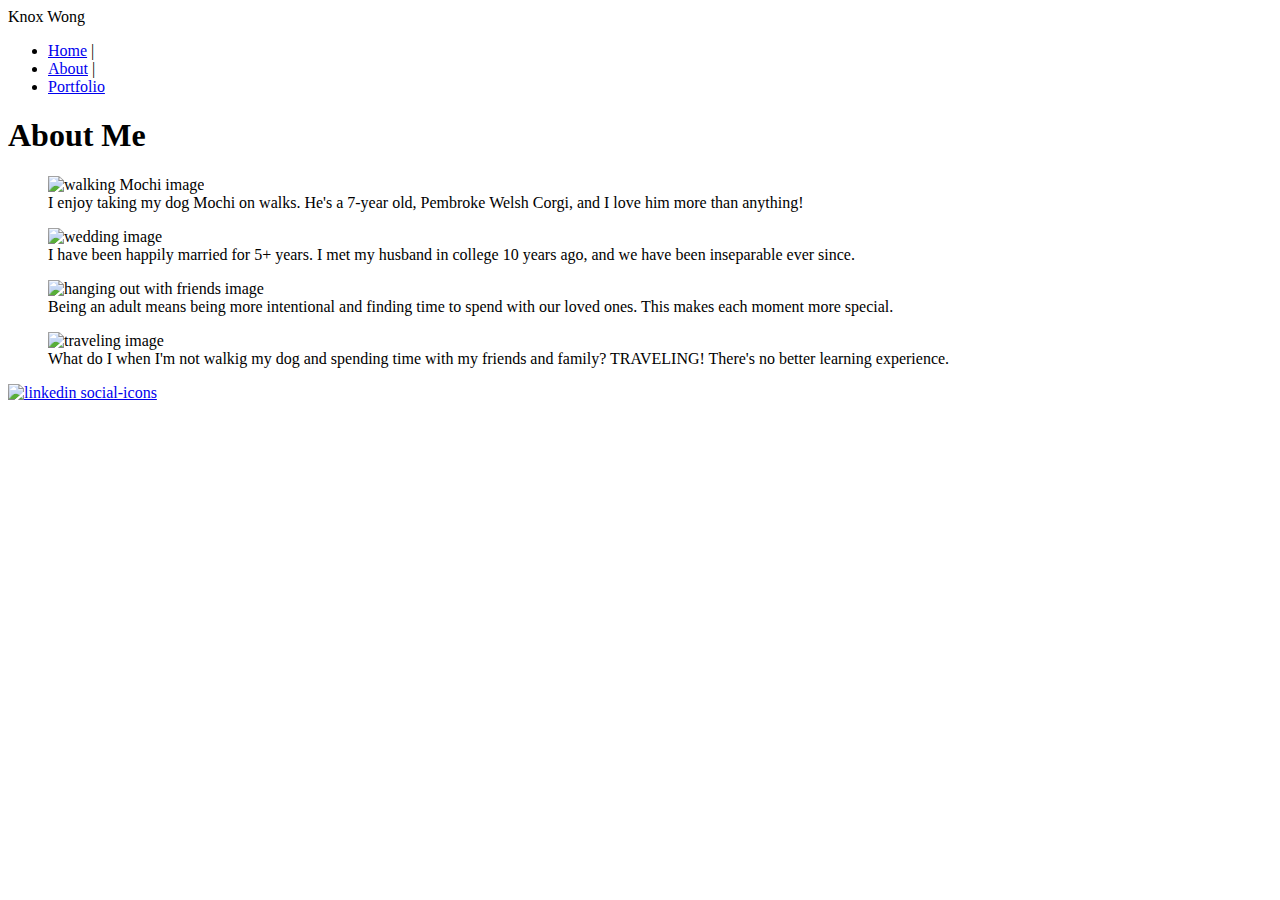
==== about.html @ 2ad040b0 "update about.html" ====
<!DOCTYPE html>
<html lang="en">
  <head>
    <meta charset="UTF-8" />
    <meta name="viewport" content="width=device-width, initial-scale=1.0" />
    <link rel="stylesheet" href="style.css" />
    <script src="script.js" defer></script>
    <title>About</title>
  </head>

  <body>
    <nav>
      <div class="logo">Knox Wong</div>
      <ul class="nav-links">
        <li><a href="index.html">Home</a> |</li>
        <li><a href="about.html" target="_blank">About</a> |</li>
        <li><a href="portfolio.html" target="_blank">Portfolio</a></li>
      </ul>
    </nav>

    <main>
      <h1>About Me</h1>
    </main>

    <section id="about">
      <div class="gallery">
        <figure>
          <img src="assets/Walking Mochi.jpeg" alt="walking Mochi image" />
          <figcaption>
            I enjoy taking my dog Mochi on walks. He's a 7-year old, Pembroke
            Welsh Corgi, and I love him more than anything!
          </figcaption>
        </figure>

        <figure>
          <img src="assets/Wedding.jpeg" alt="wedding image" />
          <figcaption>
            I have been happily married for 5+ years. I met my husband in
            college 10 years ago, and we have been inseparable ever since.
          </figcaption>
        </figure>

        <figure>
          <img src="assets/Friends.jpeg" alt="hanging out with friends image" />
          <figcaption>
            Being an adult means being more intentional and finding time to
            spend with our loved ones. This makes each moment more special.
          </figcaption>
        </figure>

        <figure>
          <img src="assets/Travel.jpg" alt="traveling image" />
          <figcaption>
            What do I when I'm not walkig my dog and spending time with my
            friends and family? TRAVELING! There's no better learning
            experience.
          </figcaption>
        </figure>
      </div>
    </section>
  </body>

  <footer class="social-icons">
    <a href="https://www.linkedin.com/in/knox-wong-979a2b16a/" target="_blank"
      ><img src="assets/LI.png" alt="linkedin social-icons" />
    </a>
  </footer>
</html>
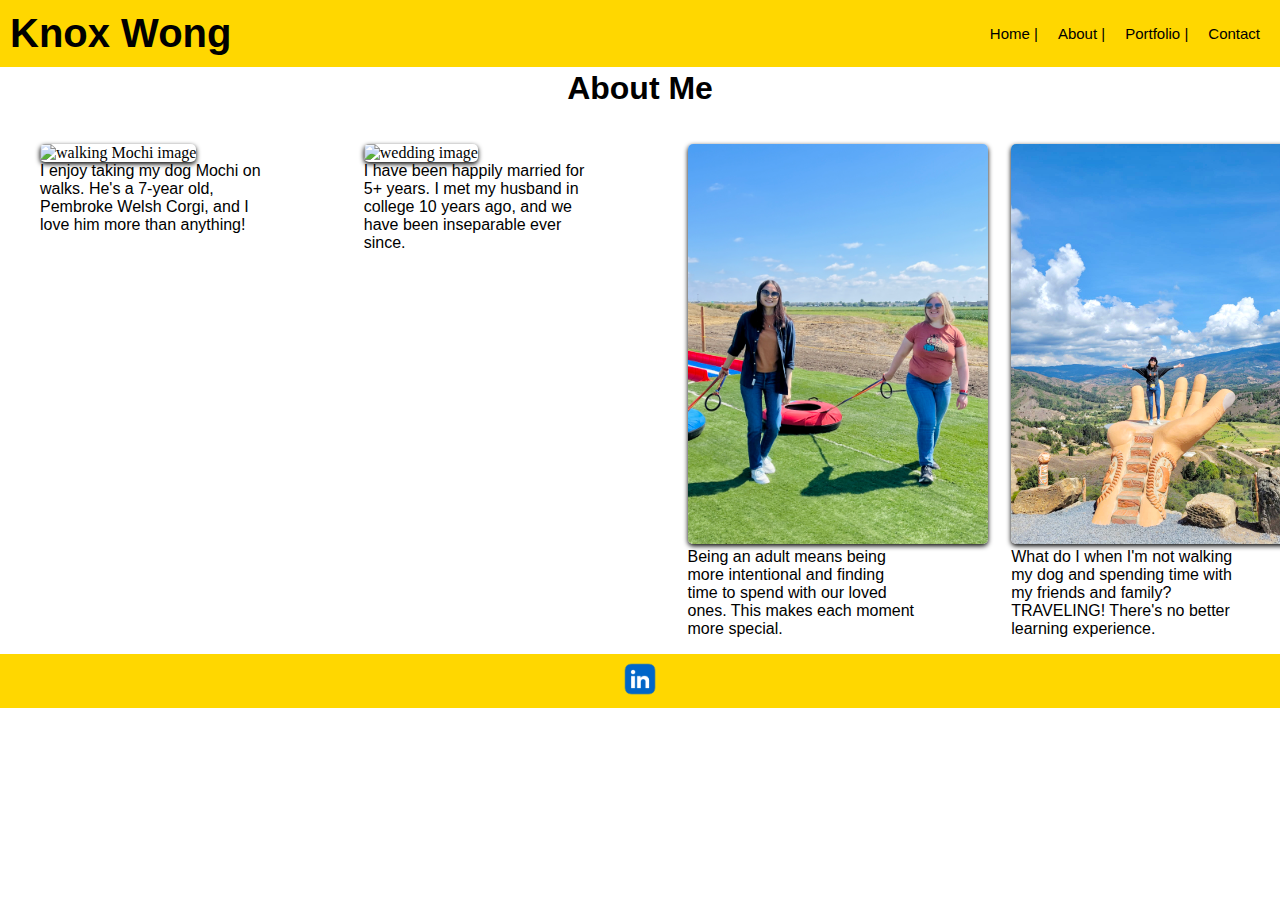
==== commit 502d0924: "commit all modified and untracked files to feature-script" ====
--- a/about.html
+++ b/about.html
@@ -14,7 +14,8 @@
       <ul class="nav-links">
         <li><a href="index.html">Home</a> |</li>
         <li><a href="about.html" target="_blank">About</a> |</li>
-        <li><a href="portfolio.html" target="_blank">Portfolio</a></li>
+        <li><a href="portfolio.html" target="_blank">Portfolio</a> |</li>
+        <li><a href="contact.html" target="_blank">Contact</a></li>
       </ul>
     </nav>
 
@@ -51,7 +52,7 @@
         <figure>
           <img src="assets/Travel.jpg" alt="traveling image" />
           <figcaption>
-            What do I when I'm not walkig my dog and spending time with my
+            What do I when I'm not walking my dog and spending time with my
             friends and family? TRAVELING! There's no better learning
             experience.
           </figcaption>
--- a/style.css
+++ b/style.css
@@ -0,0 +1,313 @@
+nav {
+  background-color: gold;
+  color: black;
+  display: flex;
+  justify-content: space-between;
+  align-items: center;
+  padding: 10px;
+  position: fixed;
+  top: 0;
+  left: 0;
+  width: 100%;
+  z-index: 100;
+  flex-wrap: wrap;
+}
+
+.nav-links {
+  list-style: none;
+  display: flex;
+  font: 15px Verdana, Geneva, Tahoma, sans-serif;
+  flex-wrap: wrap;
+  align-items: flex-start;
+  margin-right: 30px;
+}
+
+.nav-links li {
+  margin-left: 20px;
+}
+
+.nav-links a {
+  color: black;
+  text-decoration: none;
+  text-align: justify;
+}
+
+.nav-links a:hover {
+  text-decoration: underline;
+}
+
+.logo {
+  font-size: 40px;
+  font-weight: bold;
+  font-family: Verdana, Geneva, Tahoma, sans-serif;
+}
+
+main {
+  margin-top: 70px;
+}
+
+main img {
+  width: 500px;
+  display: block;
+  margin-left: auto;
+  margin-right: auto;
+  padding-top: 70px;
+  border-radius: 5px;
+}
+
+main h1 {
+  text-align: center;
+  font-family: Verdana, Geneva, Tahoma, sans-serif;
+}
+
+main h2 {
+  text-align: center;
+  font-family: Verdana, Geneva, Tahoma, sans-serif;
+}
+
+body {
+  background-color: white;
+  margin: 0;
+  padding: 0;
+}
+
+p {
+  font-family: Verdana, Geneva, Tahoma, sans-serif;
+  text-align: justify;
+}
+
+.grid-container {
+  display: grid;
+  grid-template-columns: 1fr 1fr;
+  gap: 20px;
+  padding: 20px;
+  place-items: center;
+}
+
+.grid-item.image {
+  grid-column: 1 / 2;
+  max-width: 100%;
+  height: auto;
+}
+
+.grid-item.text {
+  display: flex;
+  flex-direction: column;
+  justify-content: center; /* Center vertically */
+  align-items: center; /* Center horizontally */
+}
+
+.grid-item.description {
+  grid-column: 1 / 3;
+}
+
+#about .gallery {
+  display: grid;
+  grid-template-columns: repeat(auto-fit, minmax(250px, 1fr));
+  grid-gap: 15px;
+}
+
+#about .gallery img {
+  width: 300px;
+  height: auto;
+  border-radius: 5px;
+  box-shadow: 0 2px 5px;
+}
+
+#about .gallery figcaption {
+  font-family: Verdana, Geneva, Tahoma, sans-serif;
+}
+
+.container {
+  max-width: 960px;
+  margin-left: auto;
+  margin-right: auto;
+  padding: 20px;
+}
+
+.container h2 {
+  text-align: center;
+  font-family: Verdana, Geneva, Tahoma, sans-serif;
+  margin-bottom: 50px;
+}
+
+.project {
+  background-color: lightskyblue;
+  padding: 20px;
+  margin-bottom: 20px;
+}
+
+.project h3 {
+  margin-top: 0;
+  font-family: Verdana, Geneva, Tahoma, sans-serif;
+}
+
+#form-wrapper {
+  margin-top: 60px;
+  text-align: center;
+  margin-bottom: 160px;
+}
+
+#success-wrapper {
+  margin-top: 160px;
+  text-align: center;
+  margin-bottom: 160px;
+}
+
+form {
+  padding-top: 30px;
+  text-align: center;
+  padding-bottom: 100px;
+  border: 2px solid;
+  width: 70%;
+  margin: auto;
+  background-color: lightskyblue;
+  font-family: Verdana, Geneva, Tahoma, sans-serif;
+}
+
+#fname {
+  font-family: Verdana, Geneva, Tahoma, sans-serif;
+}
+
+#lname {
+  font-family: Verdana, Geneva, Tahoma, sans-serif;
+}
+
+#email {
+  font-family: Verdana, Geneva, Tahoma, sans-serif;
+}
+
+#message {
+  font-family: Verdana, Geneva, Tahoma, sans-serif;
+  width: 90%;
+  box-sizing: border-box;
+}
+
+#submit {
+  font-family: Verdana, Geneva, Tahoma, sans-serif;
+}
+
+#back {
+  font-family: Verdana, Geneva, Tahoma, sans-serif;
+}
+
+.project img {
+  flex: 1;
+  max-width: 100%;
+  height: auto;
+  border-radius: 5px;
+}
+
+footer {
+  background-color: gold;
+  text-align: center;
+  width: 100%;
+}
+
+.social-icons img {
+  width: 50px;
+  height: 50px;
+}
+
+/* iPad */
+@media (max-width: 1024px) {
+  p {
+    text-align: justify;
+  }
+  main img {
+    width: 350px;
+  }
+  .grid-container {
+    grid-template-columns: 1fr;
+  }
+  .grid-item.image {
+    grid-column: 1;
+  }
+  .grid-item.text {
+    grid-column: 1;
+  }
+  .grid-item.description {
+    grid-column: 1;
+  }
+
+  nav {
+    padding: 5px;
+    flex-direction: column;
+    align-items: center;
+  }
+  .logo {
+    font-size: 35px;
+    margin-top: 10px;
+  }
+  .nav-links {
+    font-size: 15px;
+    align-items: center;
+  }
+  .nav-links li {
+    margin-left: 0px;
+    margin-bottom: 5px;
+  }
+
+  main {
+    margin-top: 120px;
+  }
+}
+
+/* Mobile */
+@media (max-width: 480px) {
+  main h1 {
+    text-align: center;
+    font-size: 25px;
+  }
+
+  main h2 {
+    text-align: center;
+    font-size: 20px;
+  }
+
+  p {
+    font-size: 15px;
+    text-align: justify;
+  }
+
+  main img {
+    width: 250px;
+  }
+  .grid-container {
+    grid-template-columns: 1fr;
+  }
+  .grid-container {
+    grid-template-columns: 1fr;
+  }
+  .grid-item.image {
+    grid-column: 1;
+  }
+  .grid-item.text {
+    grid-column: 1;
+  }
+  .grid-item.description {
+    grid-column: 1;
+  }
+
+  nav {
+    padding: 5px;
+    flex-direction: column;
+    align-items: center;
+  }
+  .logo {
+    font-size: 30px;
+    margin-top: 10px;
+  }
+  .nav-links {
+    font-size: 12px;
+    align-items: center;
+  }
+  .nav-links li {
+    margin-left: 0px;
+    margin-bottom: 5px;
+  }
+
+  main {
+    margin-top: 100px;
+  }
+}
